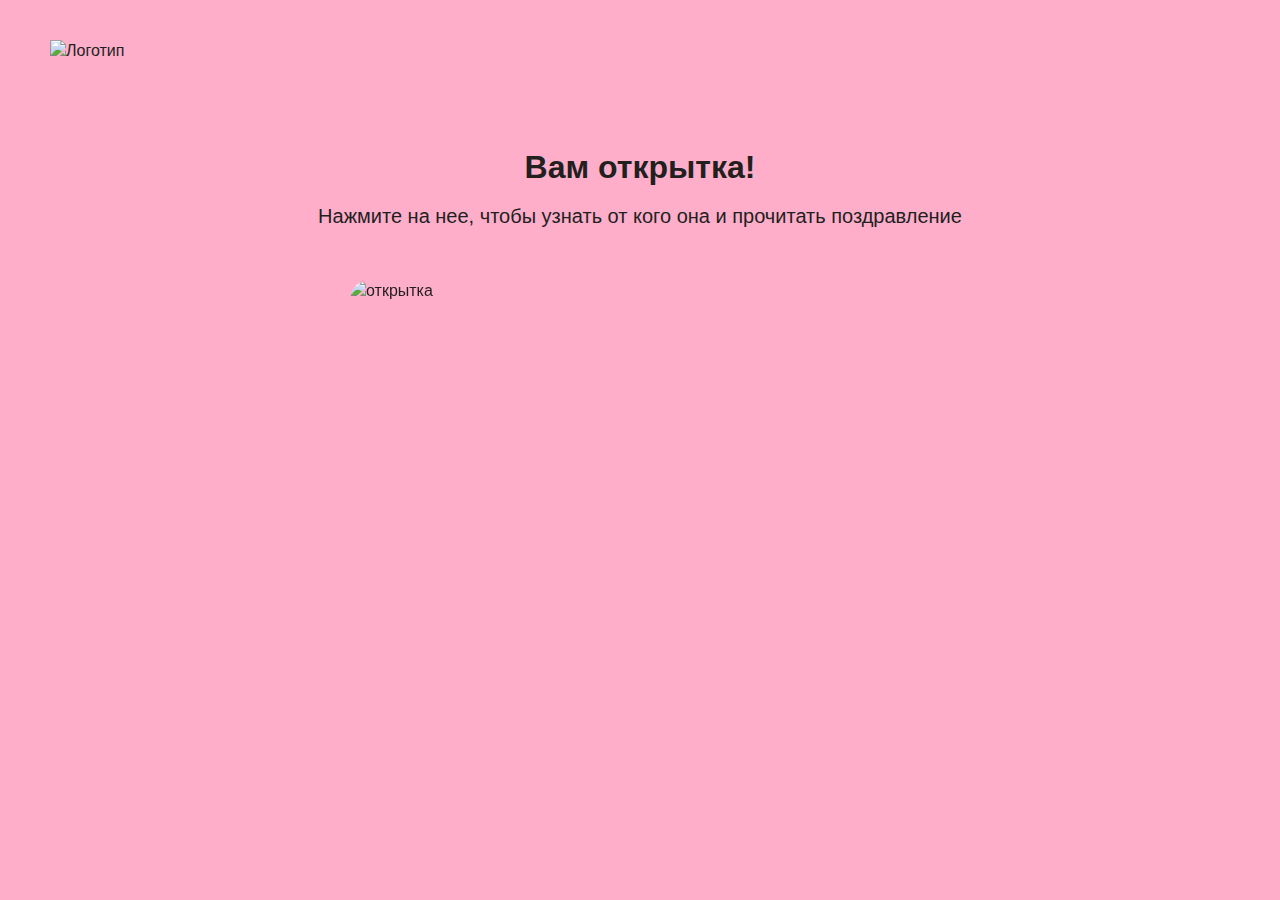
==== card.html @ b2639981 "feat: адаптив" ====
<!DOCTYPE html>
<html lang="ru">

<head>
  <meta charset="UTF-8" />
  <meta name="viewport" content="width=device-width, initial-scale=1.0" />
  <meta name="description" content="Открытки" />
  <meta name="keywords" content="Поздравления, открытки, праздники" />
  <meta name="author" content="Arien" />
  <link rel="icon" href="./image/Frame.svg" type="image/x-icon" />
  <link rel="stylesheet" href="normalize.css" />
  <link rel="stylesheet" href="style.css" />
  <title>Открытки</title>
  <script src="scriptCard.js" defer></script>
</head>

<body class="body body--congratulation">
  <header class="header">
    <div class="container">
      <img class="header__logo" src="./image/logo.svg" alt="Логотип" width="180" height="48">
    </div>
  </header>

  <main class="main-content">
    <section class="congratulations">
      <div class="container">
        <h1 class="congratulations__title">Вам открытка!</h1>
        <p class="congratulations__description">Нажмите на нее, чтобы узнать от кого она и прочитать поздравление</p>
        <div class="congratulations__card card">
          <div class="card__inner">
            <div class="card__front">
              <img class="card__image" src="./image/1.png" alt="открытка">
            </div>
            <div class="card__back">
              <h2 class="card__title">Поздравление</h2>
              <div class="card__contacts">
                <p class="card__detail">
                  <span class="card__subtitle">от кого</span>
                  <span class="card__from">лучшего друга/Санты/Петра Петрова</span>
                </p>
                <p class="card__detail">
                  <span class="card__subtitle">кому</span>
                  <span class="card__from">другу/Наталье Петровой</span>
                </p>
                <p class="card__message">Желаю Счастливого Нового года и Рождества!
                  Будьте здоровы и радостны!</p>
              </div>
            </div>
          </div>
        </div>
      </div>
    </section>
  </main>
</body>

</html>
---- style.css ----
/* nunito-regular - cyrillic_latin */
@font-face {
  font-display: swap;
  font-family: 'Nunito';
  font-style: normal;
  font-weight: 400;
  src: url('../fonts/nunito-v26-cyrillic_latin-regular.woff2') format('woff2');
}

/* nunito-700 - cyrillic_latin */
@font-face {
  font-display: swap;
  font-family: 'Nunito';
  font-style: normal;
  font-weight: 700;
  src: url('../fonts/nunito-v26-cyrillic_latin-700.woff2') format('woff2');
}

html {
  box-sizing: border-box;
}

*,
*::before,
*::after {
  /* inherit - возьми"у родителя" */
  box-sizing: inherit;
}

.body {
  min-width: 320px;
  min-height: 100vh;
  font-family: Nunito, sans-serif;
  -webkit-font-smoothing: antialiased;
  -moz-osx-font-smoothing: grayscale;
  text-rendering: optimizeLegibility;
  -webkit-tap-highlight-color: rgba(0, 0, 0, 0);
  -webkit-tap-highlight-color: transparent;
  font-size: 16px;
  /* 1.4 - вместо 140% */
  line-height: 1.4;
  color: #221F1F;
}

.body--gift {
  background: #ACE4E5 url(./image/bg.jpg) center/cover;
}

.body--congratulation {
  background: #FFAECA url(./image/bg2.jpg) center/cover;
}

.container {
  max-width: 1240px;
  margin: 0 auto;
  padding: 0 30px;
}

.header {
  padding: 40px 0;
}

.header__logo {
  display: block;
  max-width: 100%;
  height: auto;
}

.gift {
  padding: 20px 0 80px;
}

.gift__title {
  font-size: 32px;
  font-weight: 700;
  line-height: 1.2;
  margin: 0 0 16px;
}

.gift__description {
  font-size: 20px;
  margin: 0 0 48px;
}

.gift__wrapper {
  display: flex;
  justify-content: space-between;
  align-items: start;
  gap: 96px;
}

.gift__card {
  max-width: 580px;
  width: calc(50% - 16px);
}

.gift__swiper--card {
  margin-bottom: 20px;
}

.gift__card-slide {
  border-radius: 20px;
  border: 2px solid #4baa00;
  overflow: hidden;
  box-sizing: border-box;
}

.gift__card-image {
  display: block;
  max-width: 100%;
  height: auto;
}

.gift__card-thumb {
  width: 72px;
  border-radius: 10px;
  overflow: hidden;
}

.gift__form {
  max-width: 480px;
  width: 100%;
}

.form {
  display: grid;
  grid-template-columns: repeat(2, 1fr);
  gap: 16px;
  justify-items: start;
}

.form__label {
  width: 100%;
}

.form__label-text {
  display: block;
  margin-bottom: 4px;
  /* оключить перенос строки */
  white-space: nowrap;
}

.form__field {
  /* для инпутов нужно подтягивать шрифты 
  inherit- возьми у родителя*/
  font: inherit;
  width: 100%;
  border-radius: 6px;
  border: 1px solid #DEDEDE;
  background-color: #FBFBFB;
  padding: 8px 16px;
  /*outline-черная рамка  */
  outline: none;
}

.form__field:hover,
.form__field:focus-visible,
.form__field:active {
  border-color: #999;
}

.form__label--textarea {
  grid-column: 1/-1;
}

.form__field--textarea {
  resize: vertical;
  min-height: 150px;
}

.form__button {
  border-radius: 32px;
  background-color: #4baa00;
  border: 1px solid transparent;
  cursor: pointer;
  color: #fff;
  font-size: 700;
  padding: 8px 24px;
}

.form__button:hover:not(:disabled) {
  background-color: #58c601;
}

.form__button:focus-visible {
  border-color: #58c601;
}

.form__button:active:not(:disabled) {
  transform: translate(2px, 2px);
}

.form__button:disabled {
  opacity: 0.4;
}

.congratulations {
  padding-top: 20px;
  padding-bottom: 145px;
}

.congratulations__title {
  text-align: center;
  font-size: 32px;
  font-weight: 700;
  line-height: 1.2;
  margin: 0 0 16px;
}

.congratulations__description {
  text-align: center;
  font-size: 20px;
  margin: 0 0 50px;
}

.congratulations__card {
  margin: 0 auto;
}

.card {
  position: relative;
  max-width: 580px;
  height: 375px;
  perspective: 1000px;
}

.card__inner {
  transform-style: preserve-3d;
  transition: transform 1s;
  width: 100%;
  height: 100%;
}

.card:hover .card__inner {
  transform: rotateY(180deg);
}

.card__front {
  position: absolute;
  inset: 0;
  backface-visibility: hidden;
  border-radius: 20px;
  overflow: hidden;
}

.card__image {
  display: block;
  max-width: 100%;
  height: auto;
  border-radius: 20px;
  overflow: hidden;
}

.card__back {
  position: absolute;
  inset: 0;
  padding: 32px;
  backface-visibility: hidden;
  border-radius: 20px;
  background-color: #fff;
  transform: rotateY(180deg);
}

.card__title {
  color: #F44;
  font-size: 28px;
  font-weight: 700;
  line-height: 1.2;
  margin: 0 0 24px;
}

.card__contacts {
  margin-bottom: 24px;
}

.card__detail {
  display: flex;
  gap: 16px;
  margin: 0 0 8px;
}

.card__detail:last-child {
  margin-bottom: 0;
}

.card__subtitle {
  opacity: 0.3;
  min-width: 54px;
}

.card__message {
  font-size: 20px;
  margin: 0;
}

@media (width <=1080px) {
  .header {
    padding: 32px 0 16px;
  }

  .gift {
    padding: 16px 0 34px;
  }

  .gift__title {
    font-size: 28px;
    margin-bottom: 12px;
  }

  .gift__description {
    font-size: 16px;
    margin-bottom: 24px;
  }

  .gift__card {
    max-width: 464px;
    width: 100%;
    padding-top: 8px;
  }

  .form {
    row-gap: 12px;
  }

  .congratulations__title {
    font-size: 28px;
    margin-bottom: 12px;
  }

  .congratulations__description {
    font-size: 16px;
    margin-bottom: 32px;
  }
}

@media (width <=980px) {
  .container {
    padding: 0 44px;
  }

  .gift__wrapper {
    flex-wrap: wrap;
  }

  .gift__form {
    max-width: 100%;
  }
}

@media (width <=580px) {
  .container {
    padding: 0 16px;
  }

  .header {
    padding-top: 24px;
  }

  .form {
    grid-template-columns: 1fr;
  }

  .gift__card-thumb {
    width: 56px;
    border-radius: 4px;
  }

  .card {
    height: calc((186 / 288 * 100vw) - 20px);
    margin-bottom: 20px;
  }

  .card__back {
    padding: 24px;
  }

  .card__title {
    font-size: 20px;
    margin-bottom: 16px;
  }

  .card__message {
    font-size: 16px;
  }

  .card__contacts {
    margin-bottom: 0;
  }

  .card__subtitle {
    opacity: 0.5;
  }
}
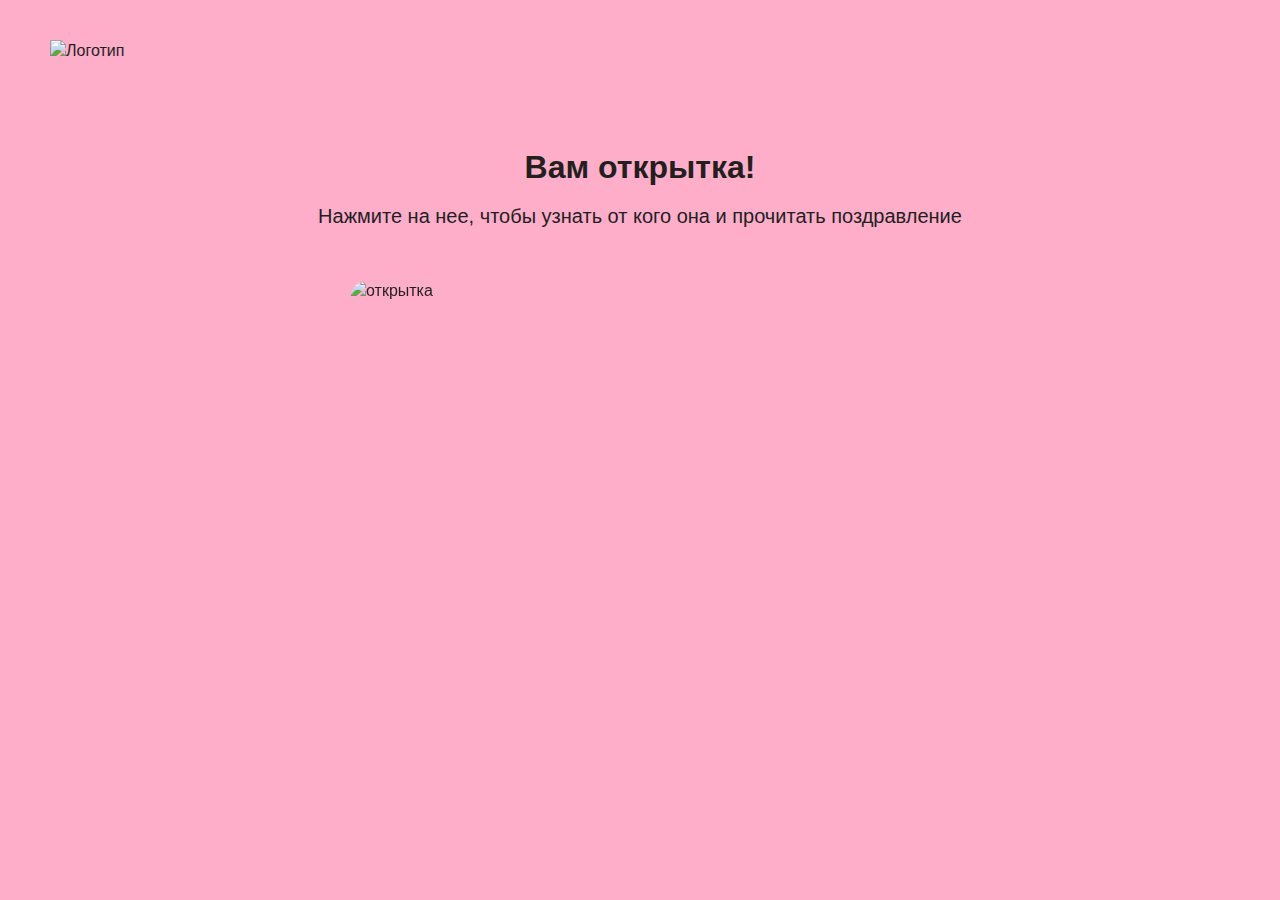
==== commit 80ac24e5: "feat: перенос текста под карточку" ====
--- a/card.html
+++ b/card.html
@@ -42,12 +42,13 @@
                   <span class="card__subtitle">кому</span>
                   <span class="card__from">другу/Наталье Петровой</span>
                 </p>
-                <p class="card__message">Желаю Счастливого Нового года и Рождества!
-                  Будьте здоровы и радостны!</p>
               </div>
+              <p class="card__message">Желаю Счастливого Нового года и Рождества!
+                Будьте здоровы и радостны!</p>
             </div>
           </div>
         </div>
+      </div>
       </div>
     </section>
   </main>
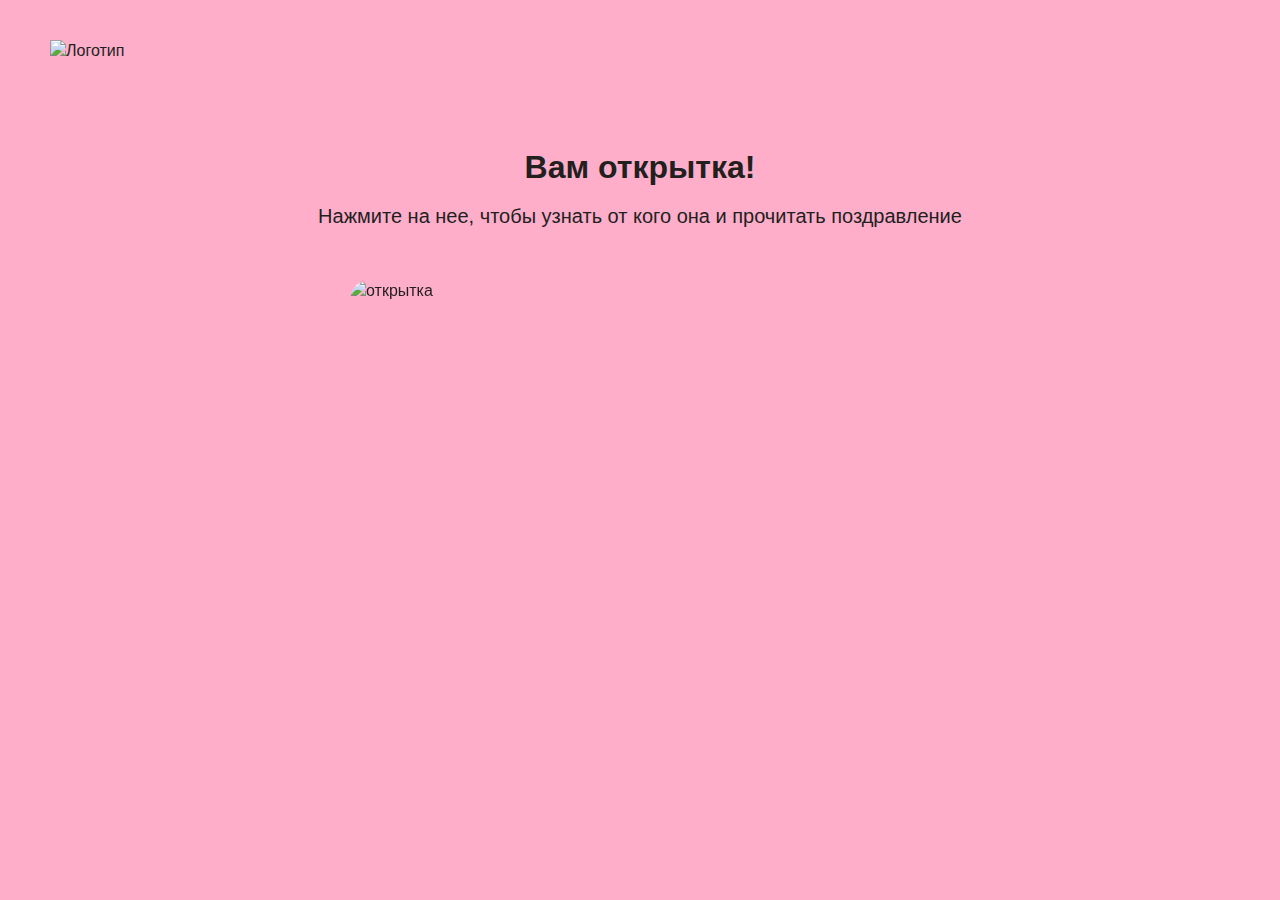
==== commit ee7fafeb: "feat: валидация" ====
--- a/card.html
+++ b/card.html
@@ -40,7 +40,7 @@
                 </p>
                 <p class="card__detail">
                   <span class="card__subtitle">кому</span>
-                  <span class="card__from">другу/Наталье Петровой</span>
+                  <span class="card__to">другу/Наталье Петровой</span>
                 </p>
               </div>
               <p class="card__message">Желаю Счастливого Нового года и Рождества!
